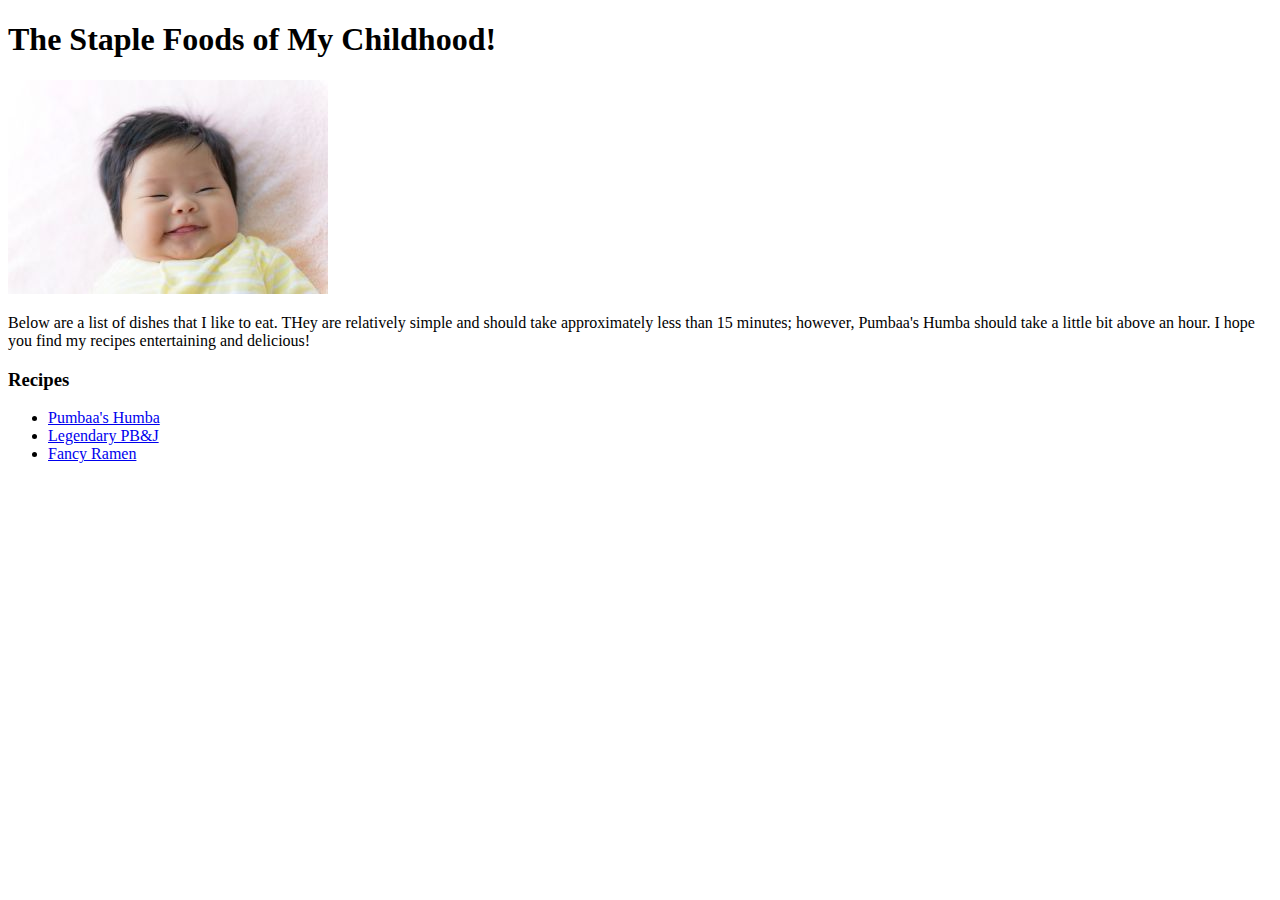
==== index.html @ bf702137 "Odin-recipes project files" ====
<!DOCTYPE html>
<html lang="en">
    <head>
        <meta charset="UTF-8">
        <title>Basic Recipe List</title>
    </head>

    <body>
        <h1>The Staple Foods of My Childhood!</h1>
        <img src="img/baby.jpeg" alt="random asian baby">

        <p>
            Below are a list of dishes that I like to eat. THey are relatively simple and should take approximately less than 15 minutes; however, Pumbaa's Humba should take a little bit above an hour. I hope you find 
            my recipes entertaining and delicious!
        </p>

        <h3>Recipes</h3>
        <ul>
            <li><a href="recipes/humba.html">Pumbaa's Humba</a></li>
            <li><a href="recipes/pbj.html">Legendary PB&J</a></li>
            <li><a href="recipes/fancyramen.html">Fancy Ramen</a></li>
        </ul>
    </body>

    
</html>
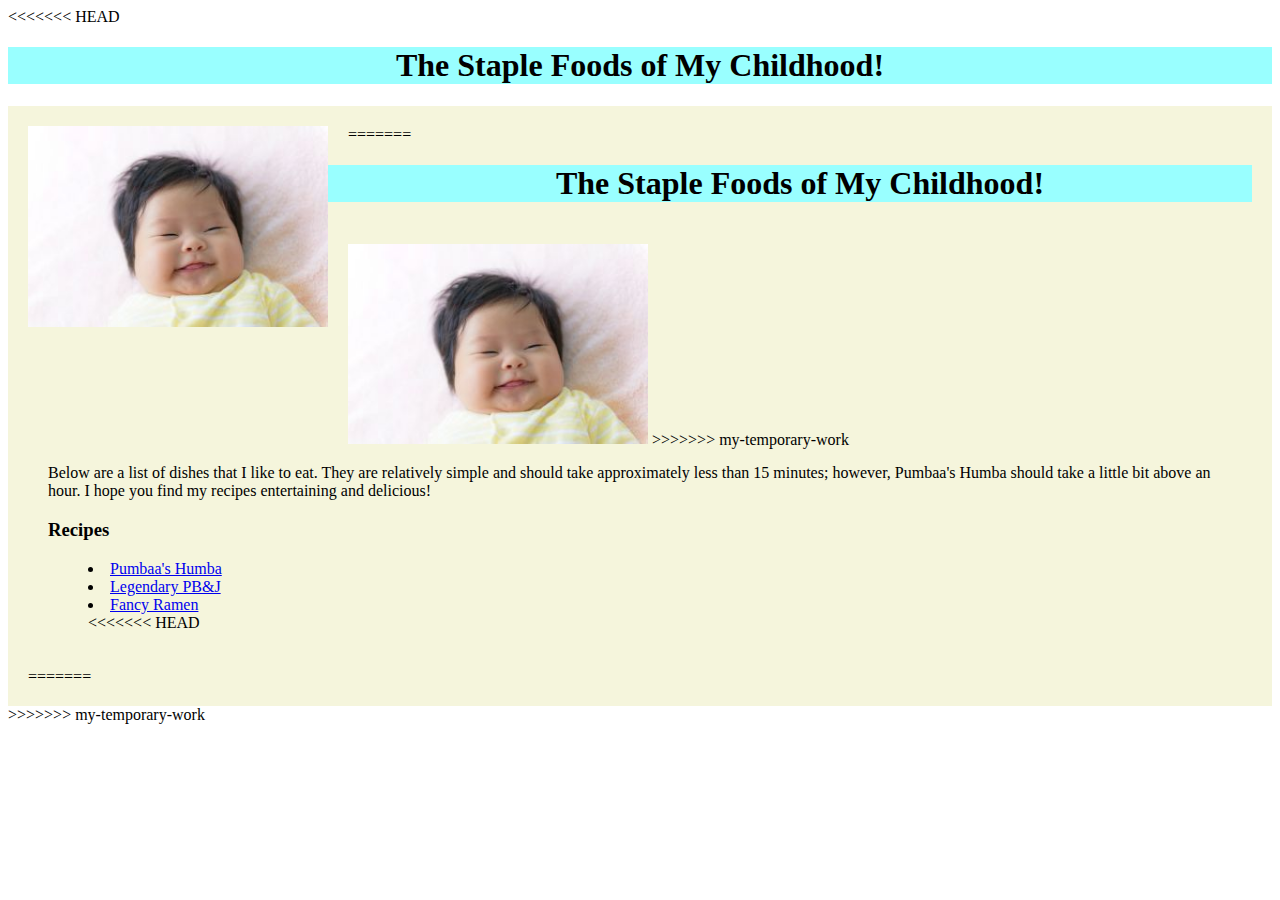
==== commit 56dd4c0c: "using an external css stylesheets" ====
--- a/index.html
+++ b/index.html
@@ -1,25 +1,91 @@
 <!DOCTYPE html>
 <html lang="en">
     <head>
-        <meta charset="UTF-8">
+        <meta charset="utf-8">
+        <meta http-equiv="X-UA-Compatible" content="IE=edge">
+        <meta name="viewport" content="width=device-width, initial-scale=1.0">
         <title>Basic Recipe List</title>
+<<<<<<< HEAD
+      
+        <style>
+            h1 {
+                font-family: "Times New Roman", sans-serif;
+                text-align: center;
+                size: 20px;
+                color: black;
+                background-color: rgb(153,255,255);
+            }
+
+            img {
+                height: auto;
+                width: 300px;
+            }
+
+            .img-left {
+                float: left;
+                padding: 0 20px 20px 0;
+            }
+
+            .left {
+                text-align: left;
+            }
+
+            .right {
+                text-align: right;
+            }
+
+            .ula {
+                list-style-position: inside;
+            }
+
+            .bck {
+                background-color: beige;
+                padding: 20px 20px 20px 20px;
+            }
+        </style>
     </head>
 
     <body>
         <h1>The Staple Foods of My Childhood!</h1>
+    
+    <div class="bck">
+        <div class="img-left">
+            <img src="img/baby.jpeg" alt="random asian baby">
+        </div>
+=======
+        <link rel="sylesheets" href="styles.css">
+    </head>
+
+    <body>
+        <h1 class="heading">The Staple Foods of My Childhood!</h1>
+        <div class="bck">
         <img src="img/baby.jpeg" alt="random asian baby">
+>>>>>>> my-temporary-work
 
-        <p>
-            Below are a list of dishes that I like to eat. THey are relatively simple and should take approximately less than 15 minutes; however, Pumbaa's Humba should take a little bit above an hour. I hope you find 
+        <div class="left">
+            <p>
+            Below are a list of dishes that I like to eat. They are relatively simple and should take approximately less than 15 minutes; however, Pumbaa's Humba should take a little bit above an hour. I hope you find 
             my recipes entertaining and delicious!
-        </p>
+            </p>
+        </div>
 
         <h3>Recipes</h3>
-        <ul>
+        <div class="ula">
+            <ul>
             <li><a href="recipes/humba.html">Pumbaa's Humba</a></li>
             <li><a href="recipes/pbj.html">Legendary PB&J</a></li>
             <li><a href="recipes/fancyramen.html">Fancy Ramen</a></li>
+<<<<<<< HEAD
+            </ul>
+
+        </div>
+    </div>
+       
+
+=======
         </ul>
+        </div>
+>>>>>>> my-temporary-work
     </body>
 
     
--- a/styles.css
+++ b/styles.css
@@ -0,0 +1,21 @@
+.heading {
+    text-align: center;
+    background-color: beige;
+    padding: 20px 20px 20px 20px;
+}
+
+img {
+    height: auto;
+    width: 300px;
+    float: left;
+    padding: 0 20px 20px 0;
+}
+
+.bck {
+    background-color: rgb(196,164,132);
+    padding: 20px 20px 20px 20px;
+}
+
+ul {
+    list-style-position: inside;
+}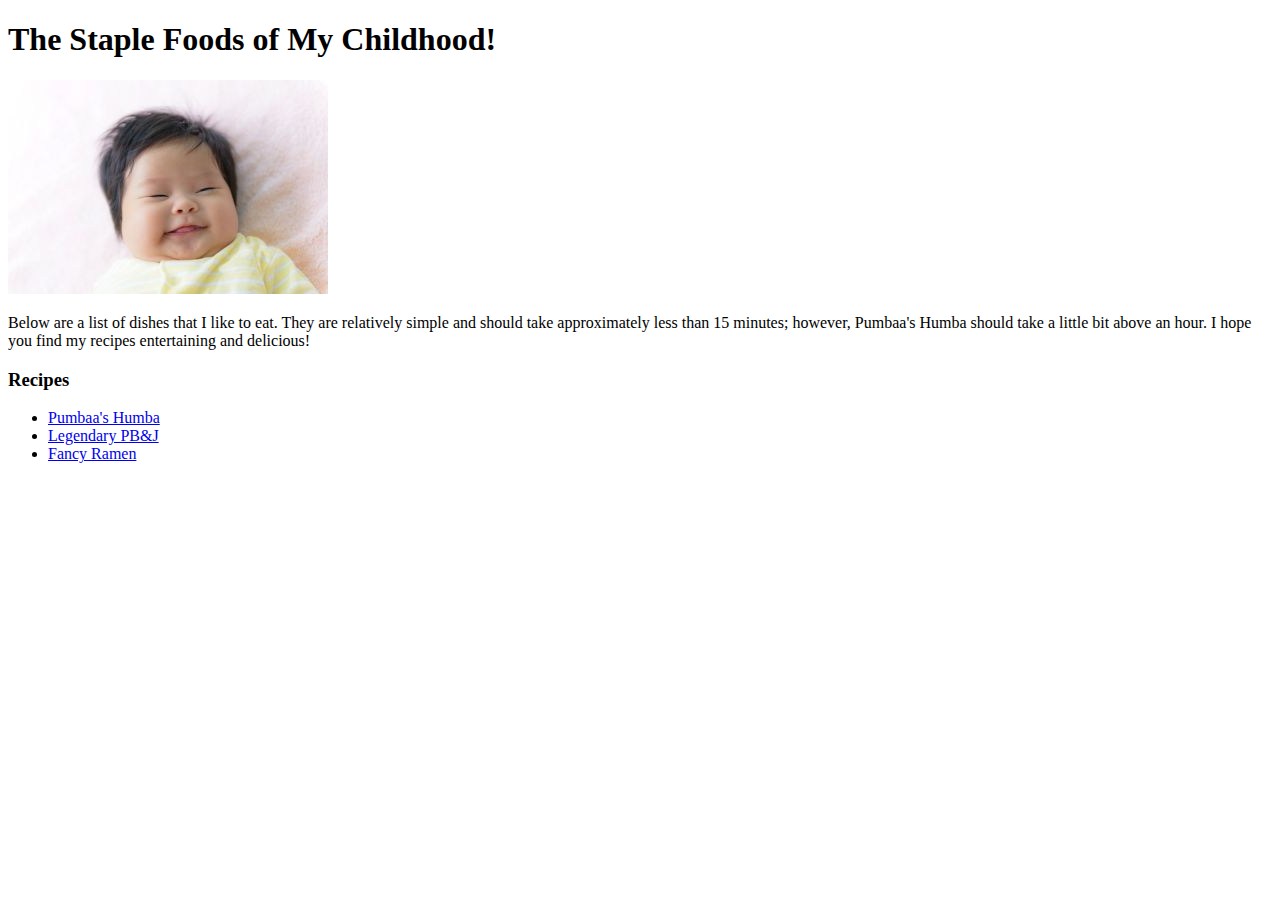
==== commit 64378b19: "remove outdated class" ====
--- a/index.html
+++ b/index.html
@@ -5,87 +5,26 @@
         <meta http-equiv="X-UA-Compatible" content="IE=edge">
         <meta name="viewport" content="width=device-width, initial-scale=1.0">
         <title>Basic Recipe List</title>
-<<<<<<< HEAD
-      
-        <style>
-            h1 {
-                font-family: "Times New Roman", sans-serif;
-                text-align: center;
-                size: 20px;
-                color: black;
-                background-color: rgb(153,255,255);
-            }
-
-            img {
-                height: auto;
-                width: 300px;
-            }
-
-            .img-left {
-                float: left;
-                padding: 0 20px 20px 0;
-            }
-
-            .left {
-                text-align: left;
-            }
-
-            .right {
-                text-align: right;
-            }
-
-            .ula {
-                list-style-position: inside;
-            }
-
-            .bck {
-                background-color: beige;
-                padding: 20px 20px 20px 20px;
-            }
-        </style>
+        <link rel="stylesheet" type="text/css" href="style.css">
     </head>
 
     <body>
         <h1>The Staple Foods of My Childhood!</h1>
-    
-    <div class="bck">
-        <div class="img-left">
-            <img src="img/baby.jpeg" alt="random asian baby">
-        </div>
-=======
-        <link rel="sylesheets" href="styles.css">
-    </head>
-
-    <body>
-        <h1 class="heading">The Staple Foods of My Childhood!</h1>
         <div class="bck">
         <img src="img/baby.jpeg" alt="random asian baby">
->>>>>>> my-temporary-work
 
-        <div class="left">
             <p>
             Below are a list of dishes that I like to eat. They are relatively simple and should take approximately less than 15 minutes; however, Pumbaa's Humba should take a little bit above an hour. I hope you find 
             my recipes entertaining and delicious!
             </p>
-        </div>
 
         <h3>Recipes</h3>
-        <div class="ula">
             <ul>
-            <li><a href="recipes/humba.html">Pumbaa's Humba</a></li>
-            <li><a href="recipes/pbj.html">Legendary PB&J</a></li>
-            <li><a href="recipes/fancyramen.html">Fancy Ramen</a></li>
-<<<<<<< HEAD
+                <li><a href="recipes/humba.html">Pumbaa's Humba</a></li>
+                <li><a href="recipes/pbj.html">Legendary PB&J</a></li>
+                <li><a href="recipes/fancyramen.html">Fancy Ramen</a></li>
             </ul>
-
         </div>
-    </div>
-       
-
-=======
-        </ul>
-        </div>
->>>>>>> my-temporary-work
     </body>
 
     
